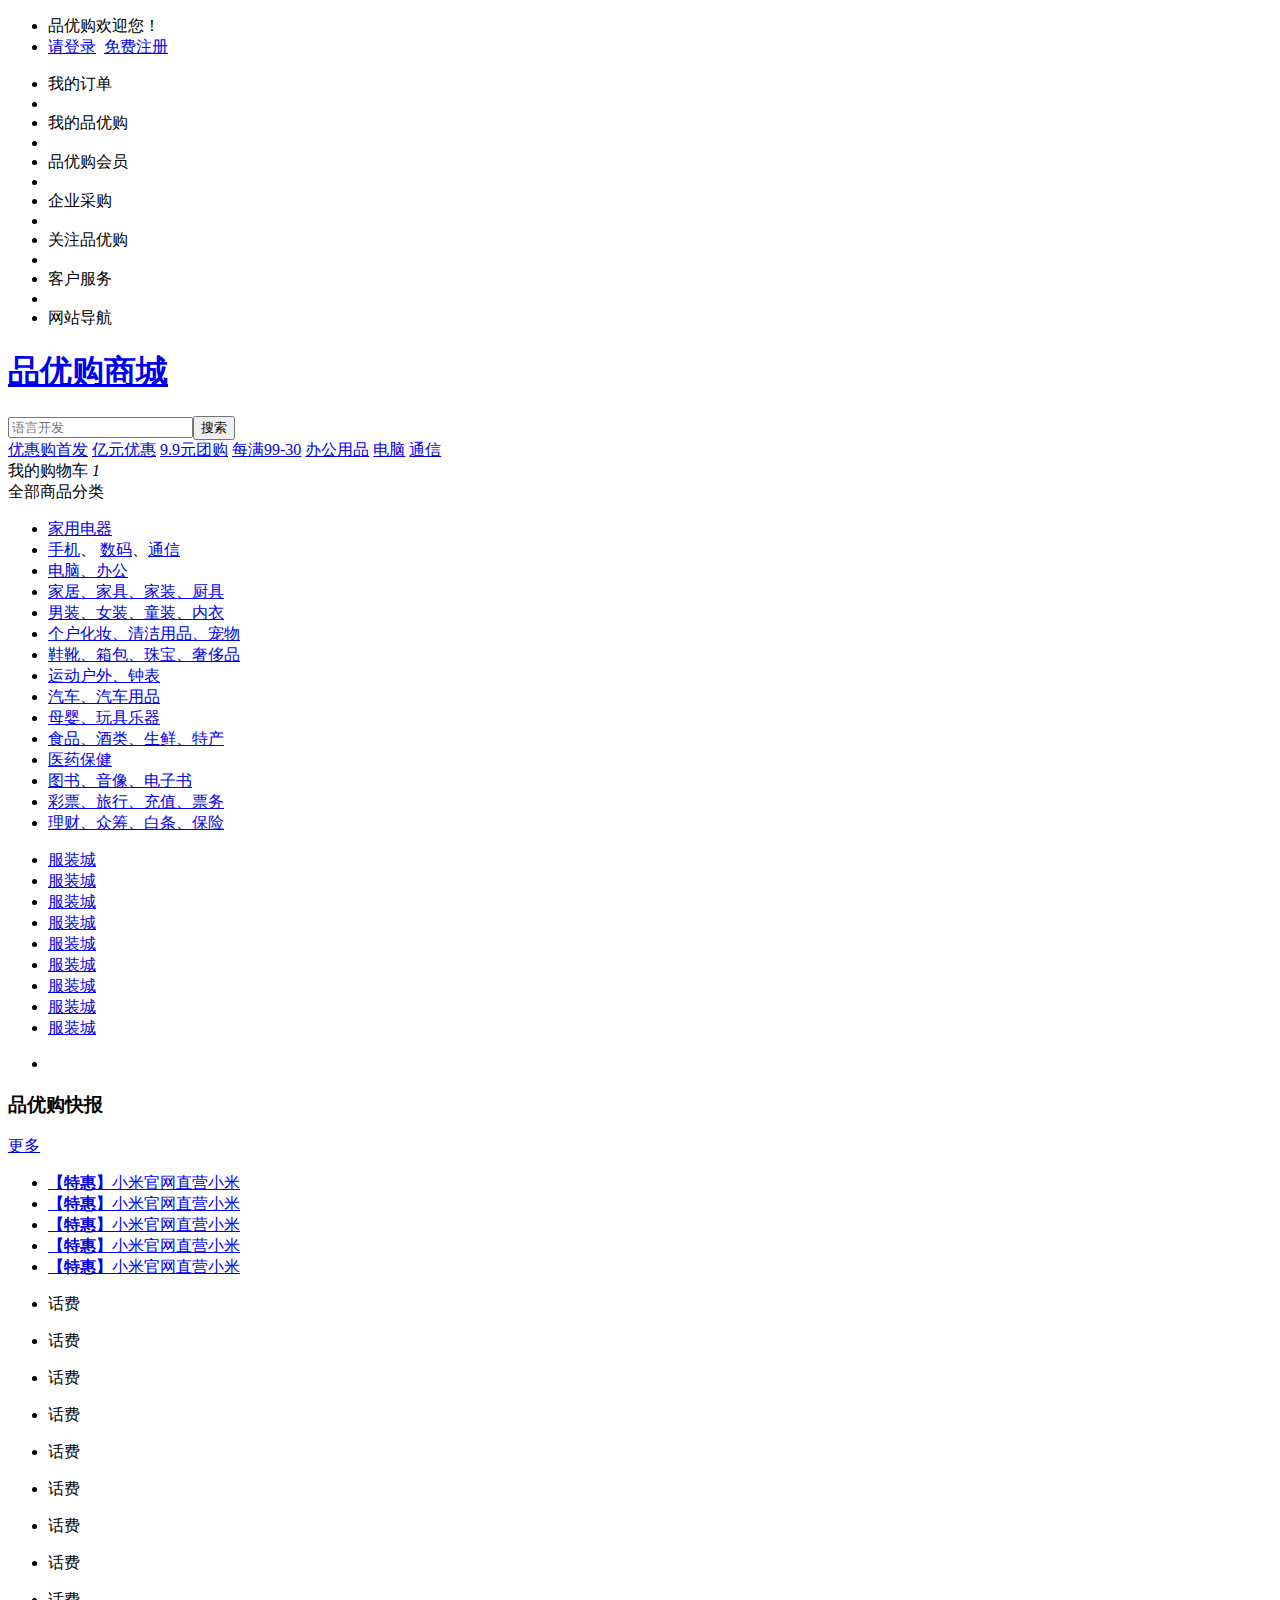
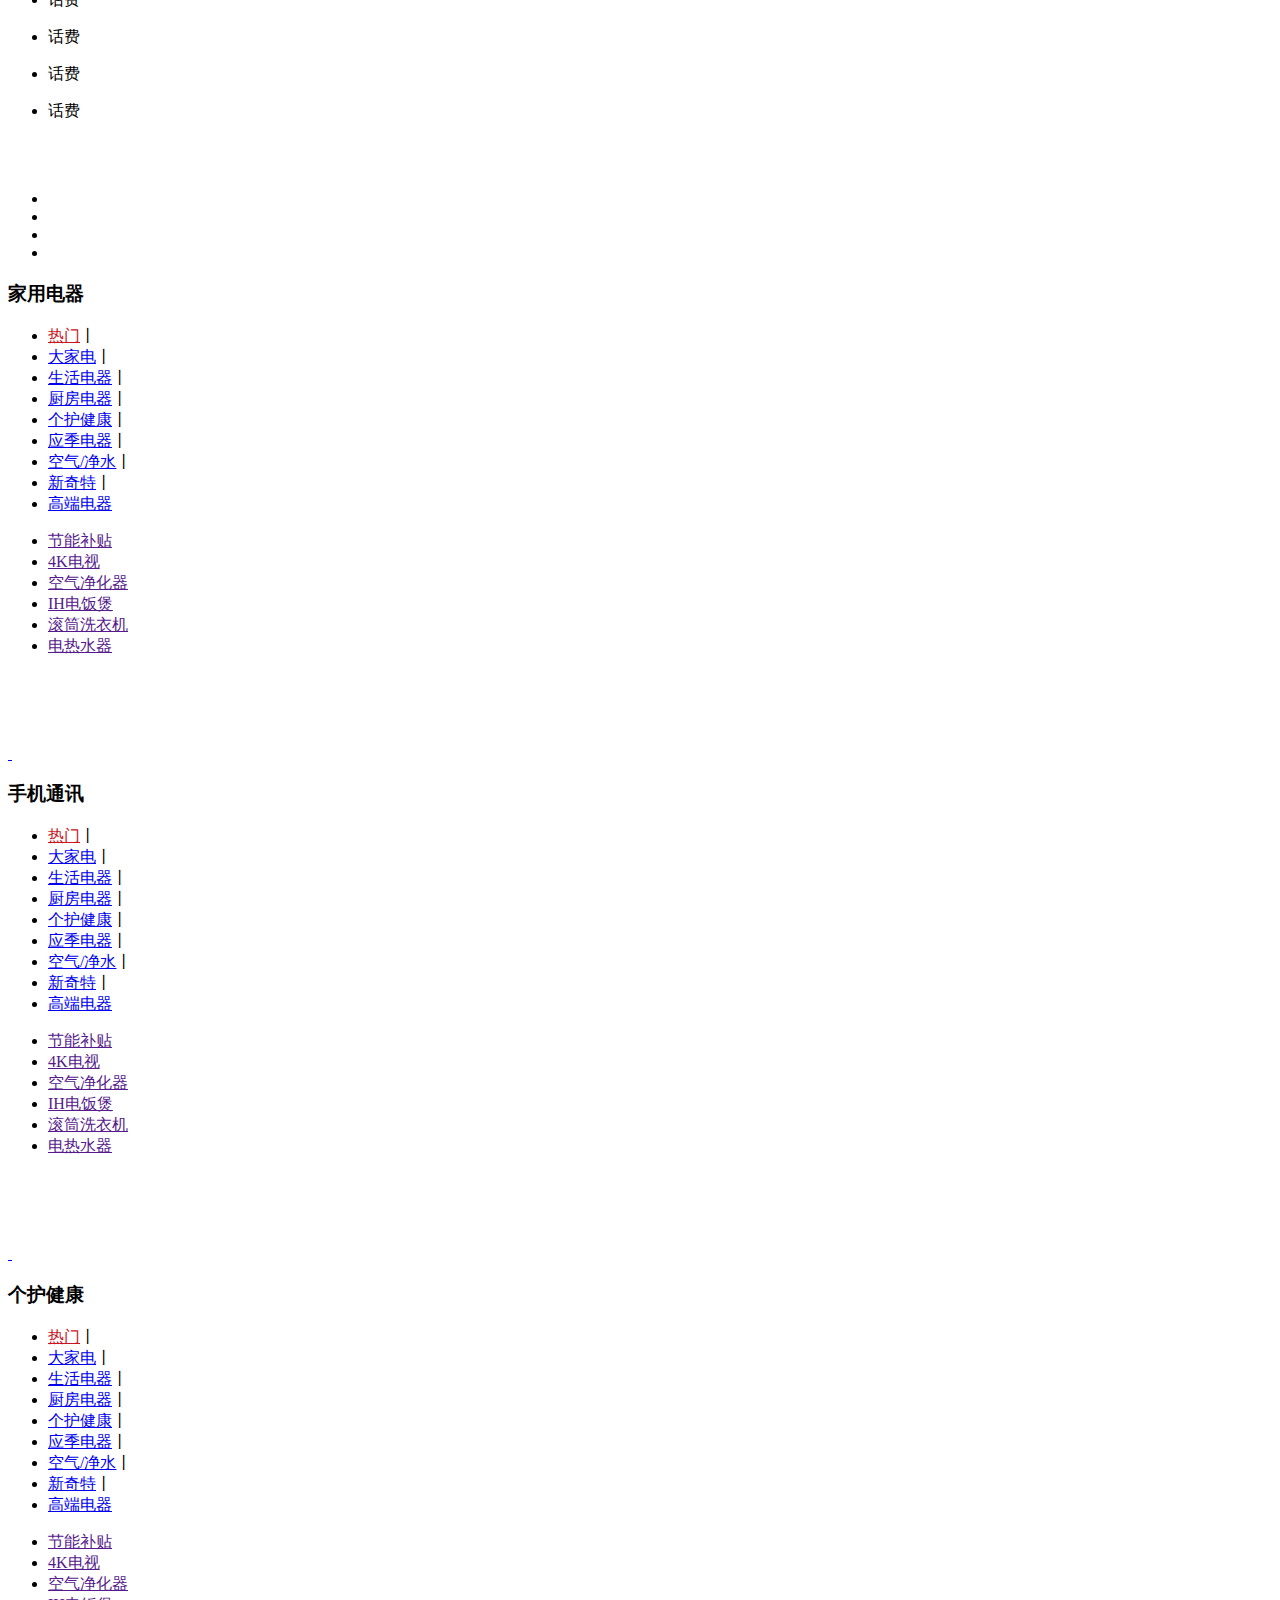
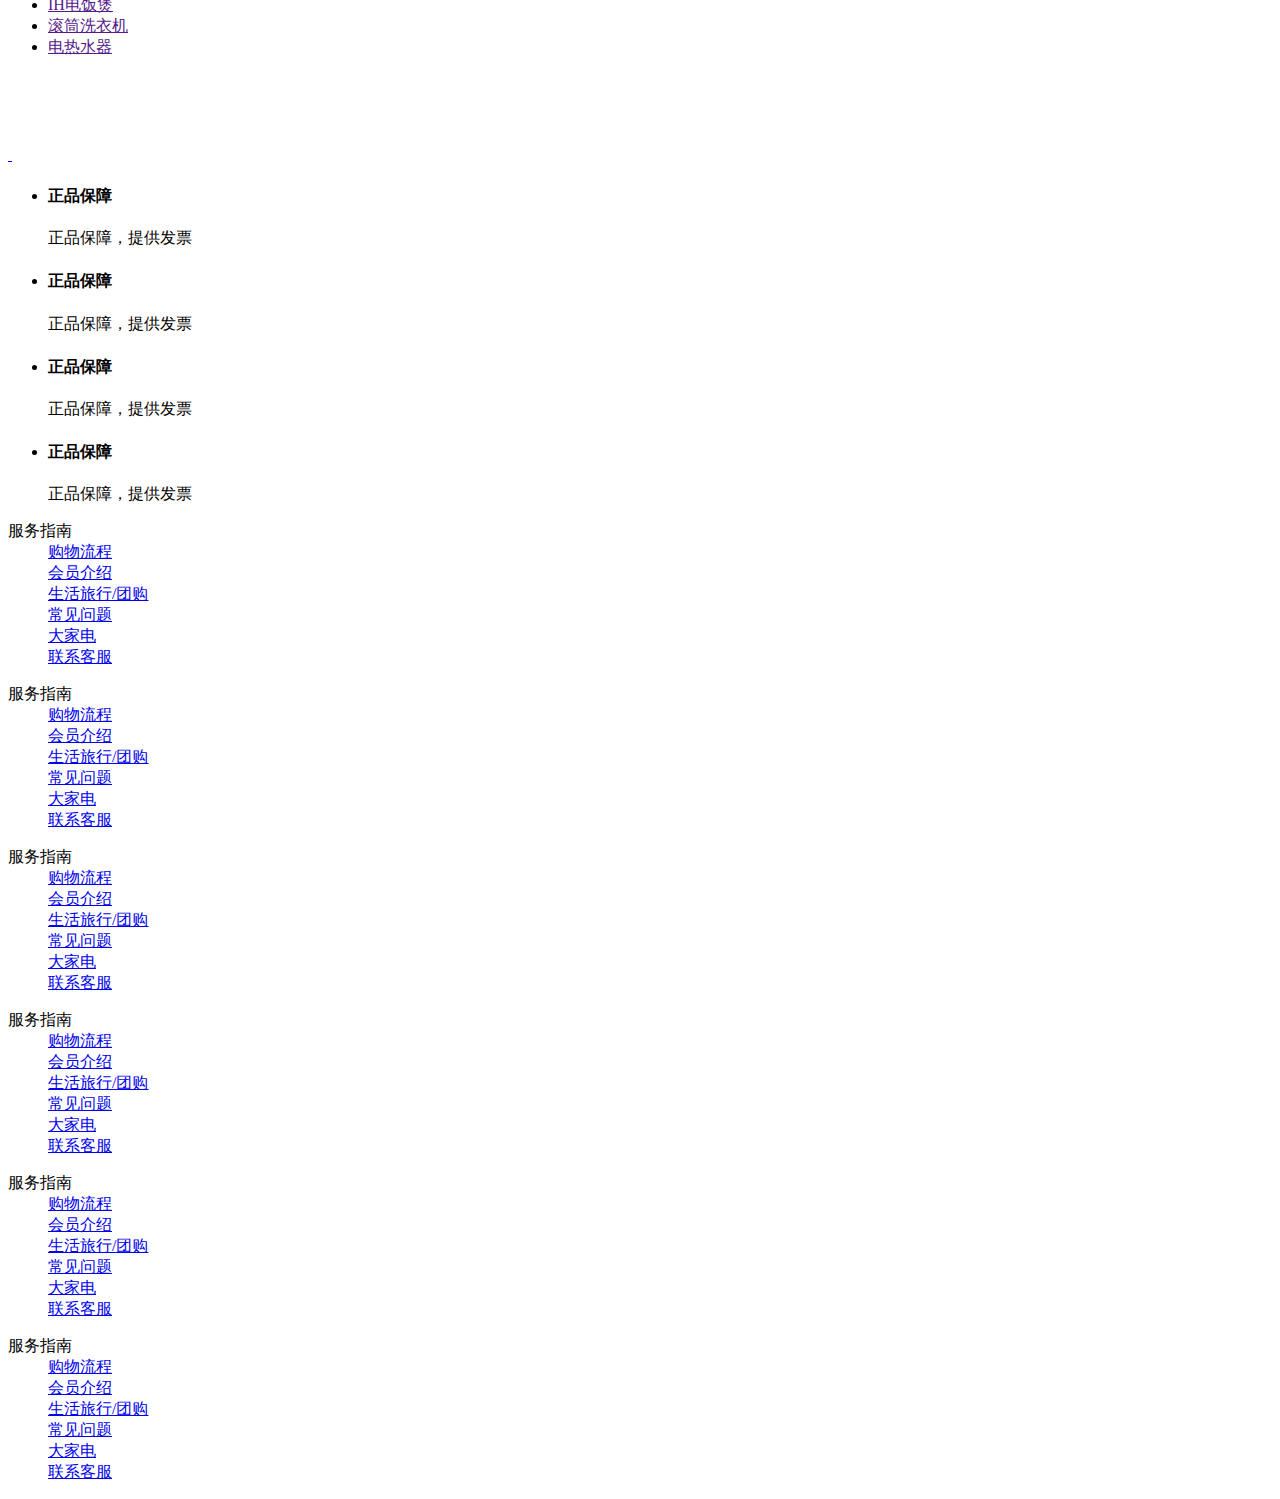
==== index.html @ 059ecf37 "Add files via upload" ====
<!DOCTYPE html>
<html lang="en">

<head>
    <meta charset="UTF-8">
    <meta name="viewport" content="width=device-width, initial-scale=1.0">
    <title>品优购商城-综合网购首选-正品低价、品质保障、配送及时、轻松购物！</title>
    <meta name="description" content="品优购商城-专业的综合网上购物商城,销售家电、数码通讯、电脑、家居百货、服装服饰、母婴、图书、食品等数万个品牌优质商品.便捷、诚信的服务，为您提供愉悦的网上购物体验!" />
    <!-- 网站说明 -->
    <!-- 关键字 -->
    <meta name="keywords" content="网上购物,网上商城,手机,笔记本,电脑,MP3,CD,VCD,DV,相机,数码,配件,手表,存储卡,京东" />
    <!-- 引入初始化css文件 -->
    <link rel="stylesheet" href="../shopping/css/base.css">
    <link rel="stylesheet" href="../shopping/css/common.css">
    <link rel="shortcut icon" href="favicon.ico" />
    <link rel="stylesheet" href="../shopping/css/index.css">
    <style>

    </style>
</head>

<body>
    <!-- 页面最顶部开始 -->
    <div class="shortcut clearfix">
        <div class="w">
            <div class="shortcut_left">
                <ul>
                    <li>品优购欢迎您！&nbsp;</li>
                    <li><a href="#">请登录</a>&nbsp;&nbsp;<a href="#" class="style_red">免费注册</a></li>
                </ul>
            </div>
            <div class="shortcut_right">
                <ul>
                    <li>我的订单</li>
                    <li></li>
                    <li class="arrow-icon">我的品优购</li>
                    <li></li>
                    <li>品优购会员</li>
                    <li></li>
                    <li>企业采购</li>
                    <li></li>
                    <li class="arrow-icon">关注品优购</li>
                    <li></li>
                    <li class="arrow-icon">客户服务</li>
                    <li></li>
                    <li class="arrow-icon">网站导航</li>
                </ul>
            </div>

        </div>
    </div>
    <!-- 页面最顶部结束 -->
    <!-- 头部模块开始 -->
    <header class="header w">
        <div class="logo">
            <h1>
                <a href="index.html" title="品优购商城">品优购商城</a>
            </h1>
        </div>
        <!-- 搜索模块 -->
        <div class="search">
            <input type="search" placeholder="语言开发"><button>搜索</button>
        </div>
        <div class="hotwords">
            <a href="#" class="style_red">优惠购首发</a>
            <a href="#">亿元优惠</a>
            <a href="#">9.9元团购</a>
            <a href="#">每满99-30</a>
            <a href="#">办公用品</a>
            <a href="#">电脑</a>
            <a href="#">通信</a>
        </div>
        <div class="shopcar">
            我的购物车
            <i class="count">1</i>
        </div>
    </header>
    <!-- 头部模块结束 -->
    <!-- 导航模块开始 -->
    <nav class="nav">
        <div class="w">
            <div class="dropdown">
                <div class="dt">全部商品分类</div>
                <div class="dd">
                    <ul>
                        <li><a href="#">家用电器</a> </li>
                        <li><a href="#">手机</a>、 <a href="#">数码</a>、<a href="#">通信</a> </li>
                        <li><a href="#">电脑、办公</a> </li>
                        <li><a href="#">家居、家具、家装、厨具</a> </li>
                        <li><a href="#">男装、女装、童装、内衣</a> </li>
                        <li><a href="#">个户化妆、清洁用品、宠物</a> </li>
                        <li><a href="#">鞋靴、箱包、珠宝、奢侈品</a> </li>
                        <li><a href="#">运动户外、钟表</a> </li>
                        <li><a href="#">汽车、汽车用品</a> </li>
                        <li><a href="#">母婴、玩具乐器</a> </li>
                        <li><a href="#">食品、酒类、生鲜、特产</a> </li>
                        <li><a href="#">医药保健</a> </li>
                        <li><a href="#">图书、音像、电子书</a> </li>
                        <li><a href="#">彩票、旅行、充值、票务</a> </li>
                        <li><a href="#">理财、众筹、白条、保险</a> </li>
                    </ul>
                </div>
            </div>
            <div class="navitems">
                <ul>
                    <li><a href="#">服装城</a></li>
                    <li><a href="#">服装城</a></li>
                    <li><a href="#">服装城</a></li>
                    <li><a href="#">服装城</a></li>
                    <li><a href="#">服装城</a></li>
                    <li><a href="#">服装城</a></li>
                    <li><a href="#">服装城</a></li>
                    <li><a href="#">服装城</a></li>
                    <li><a href="#">服装城</a></li>
                </ul>
            </div>
        </div>
    </nav>
    <!-- 导航模块结束 -->
    <!-- 首页专有的模块main开始 -->
    <div class="w ">
        <div class="main">
            <div class="focus">
                <ul>
                    <li><img src="../shopping/upload/focus1.png" alt=""></li>
                </ul>
            </div>
            <div class="newsflash">
                <div class="news">
                    <div class="news-head">
                        <h3>品优购快报</h3>
                        <a href="#" class="more">更多</a>
                    </div>
                    <div class="news-bd">
                        <ul>
                            <li> <a href="#"><strong>【特惠】</strong>小米官网直营小米</a></li>
                            <li> <a href="#"><strong>【特惠】</strong>小米官网直营小米</a></li>
                            <li> <a href="#"><strong>【特惠】</strong>小米官网直营小米</a></li>
                            <li> <a href="#"><strong>【特惠】</strong>小米官网直营小米</a></li>
                            <li> <a href="#"><strong>【特惠】</strong>小米官网直营小米</a></li>
                        </ul>
                    </div>
                </div>
                <div class="lifeservice">
                    <ul>
                        <li>
                            <i></i>
                            <p>话费</p>
                        </li>
                        <li>
                            <i class="hh"></i>
                            <p>话费</p>
                        </li>
                        <li>
                            <i></i>
                            <p>话费</p>
                        </li>
                        <li>
                            <i class="hh"></i>
                            <p>话费</p>
                        </li>
                        <li>
                            <i></i>
                            <p>话费</p>
                        </li>
                        <li>
                            <i class="hh"></i>
                            <p>话费</p>
                        </li>
                        <li>
                            <i></i>
                            <p>话费</p>
                        </li>
                        <li>
                            <i class="hh"></i>
                            <p>话费</p>
                        </li>
                        <li>
                            <i></i>
                            <p>话费</p>
                        </li>
                        <li>
                            <i class="hh"></i>
                            <p>话费</p>
                        </li>
                        <li>
                            <i></i>
                            <p>话费</p>
                        </li>
                        <li>
                            <i class="hh"></i>
                            <p>话费</p>
                        </li>

                    </ul>
                </div>
                <div class="bargin"><img src="../shopping/upload/bargain.png" alt=""></div>
            </div>
        </div>
    </div>
    <!-- 首页专有的模块main结束 -->
    <!-- 推荐模块开始 -->

    <div class="recom w">
        <div class="recom-hd">
            <img src="../shopping/images/recom.png" alt="">
        </div>
        <div class="recom-bd">
            <ul>
                <li><img src="../shopping/upload/recom_03.jpg" alt=""></li>
                <li><img src="../shopping/upload/recom_03.jpg" alt=""></li>
                <li><img src="../shopping/upload/recom_03.jpg" alt=""></li>
                <li><img src="../shopping/upload/recom_03.jpg" alt=""></li>
            </ul>
        </div>
    </div>

    <!-- 推荐模块结束 -->
    <!-- 楼层区开始 -->
    <div class="floor w">
        <!-- 1楼家用电器楼层开始 -->
        <div class="box_hd">
            <h3>家用电器</h3>
            <div class="tab-list">
                <ul>
                    <li>
                        <a href="#" style="color: #c81623;">热门</a>丨
                    </li>
                    <li class="wq">
                        <a href="#">大家电</a>丨
                    </li>
                    <li>
                        <a href="#">生活电器</a>丨
                    </li>
                    <li>
                        <a href="#">厨房电器</a>丨
                    </li>
                    <li>
                        <a href="#">个护健康</a>丨
                    </li>
                    <li>
                        <a href="#">应季电器</a>丨
                    </li>
                    <li>
                        <a href="#">空气/净水</a>丨
                    </li>
                    <li>
                        <a href="#">新奇特</a>丨
                    </li>
                    <li>
                        <a href="#">高端电器</a>
                    </li>
                </ul>
            </div>
        </div>
        <div class="box_bd">
            <div class="tab_content">
                <div class="tab_list_item">
                    <div class="col_210">
                        <ul>
                            <li>
                                <a href="">节能补贴</a></li>
                            <li> <a href="">4K电视</a></li>
                            <li> <a href="">空气净化器</a></li>
                            <li> <a href="">IH电饭煲</a></li>
                            <li> <a href="">滚筒洗衣机</a></li>
                            <li> <a href="">电热水器</a></li>

                        </ul>
                        <a href="#"><img src="../shopping/upload/floor-1-1.png" alt=""></a>
                    </div>

                    <div class="col_329">
                        <a href="#">
                            <img src="../shopping/upload/floor-1-b01.png" alt="">
                        </a>
                    </div>
                    <div class="col_221">
                        <a href="#" class="bb"><img src="../shopping/upload/floor-1-2.png" alt=""></a>
                        <a href="#"><img src="../shopping/upload/floor-1-3.png" alt=""></a>
                    </div>
                    <div class="col_221">
                        <a href="#"><img src="../shopping/upload/floor-1-4.png" alt=""></a>
                    </div>
                    <div class="col_219">
                        <a href="#" class="bb">
                            <img src="../shopping/upload/floor-1-5.png" alt="">
                        </a>
                        <a href="#">
                            <img src="../shopping/upload/floor-1-6.png" alt="">
                        </a>
                    </div>
                </div>
            </div>
        </div>
        <!-- 1楼家用电器楼层结束 -->
        <!-- 2楼手机通讯楼层开始 -->
        <div class="box_hd">
            <h3>手机通讯</h3>
            <div class="tab-list">
                <ul>
                    <li>
                        <a href="#" style="color: #c81623;">热门</a>丨
                    </li>
                    <li class="wq">
                        <a href="#">大家电</a>丨
                    </li>
                    <li>
                        <a href="#">生活电器</a>丨
                    </li>
                    <li>
                        <a href="#">厨房电器</a>丨
                    </li>
                    <li>
                        <a href="#">个护健康</a>丨
                    </li>
                    <li>
                        <a href="#">应季电器</a>丨
                    </li>
                    <li>
                        <a href="#">空气/净水</a>丨
                    </li>
                    <li>
                        <a href="#">新奇特</a>丨
                    </li>
                    <li>
                        <a href="#">高端电器</a>
                    </li>
                </ul>
            </div>
        </div>
        <div class="box_bd">
            <div class="tab_content">
                <div class="tab_list_item">
                    <div class="col_210">
                        <ul>
                            <li>
                                <a href="">节能补贴</a></li>
                            <li> <a href="">4K电视</a></li>
                            <li> <a href="">空气净化器</a></li>
                            <li> <a href="">IH电饭煲</a></li>
                            <li> <a href="">滚筒洗衣机</a></li>
                            <li> <a href="">电热水器</a></li>

                        </ul>
                        <a href="#"><img src="../shopping/upload/floor-1-1.png" alt=""></a>
                    </div>

                    <div class="col_329">
                        <a href="#">
                            <img src="../shopping/upload/floor-1-b01.png" alt="">
                        </a>
                    </div>
                    <div class="col_221">
                        <a href="#" class="bb"><img src="../shopping/upload/floor-1-2.png" alt=""></a>
                        <a href="#"><img src="../shopping/upload/floor-1-3.png" alt=""></a>
                    </div>
                    <div class="col_221">
                        <a href="#"><img src="../shopping/upload/floor-1-4.png" alt=""></a>
                    </div>
                    <div class="col_219">
                        <a href="#" class="bb">
                            <img src="../shopping/upload/floor-1-5.png" alt="">
                        </a>
                        <a href="#">
                            <img src="../shopping/upload/floor-1-6.png" alt="">
                        </a>
                    </div>
                </div>

            </div>
        </div>
        <!-- 2楼手机通讯楼层结束 -->
        <!-- 3楼个护健康楼层开始 -->
        <div class="box_hd">
            <h3>个护健康</h3>
            <div class="tab-list">
                <ul>
                    <li>
                        <a href="#" style="color: #c81623;">热门</a>丨
                    </li>
                    <li class="wq">
                        <a href="#">大家电</a>丨
                    </li>
                    <li>
                        <a href="#">生活电器</a>丨
                    </li>
                    <li>
                        <a href="#">厨房电器</a>丨
                    </li>
                    <li>
                        <a href="#">个护健康</a>丨
                    </li>
                    <li>
                        <a href="#">应季电器</a>丨
                    </li>
                    <li>
                        <a href="#">空气/净水</a>丨
                    </li>
                    <li>
                        <a href="#">新奇特</a>丨
                    </li>
                    <li>
                        <a href="#">高端电器</a>
                    </li>
                </ul>
            </div>
        </div>
        <div class="box_bd">
            <div class="tab_content">
                <div class="tab_list_item">
                    <div class="col_210">
                        <ul>
                            <li>
                                <a href="">节能补贴</a></li>
                            <li> <a href="">4K电视</a></li>
                            <li> <a href="">空气净化器</a></li>
                            <li> <a href="">IH电饭煲</a></li>
                            <li> <a href="">滚筒洗衣机</a></li>
                            <li> <a href="">电热水器</a></li>

                        </ul>
                        <a href="#"><img src="../shopping/upload/floor-1-1.png" alt=""></a>
                    </div>

                    <div class="col_329">
                        <a href="#">
                            <img src="../shopping/upload/floor-1-b01.png" alt="">
                        </a>
                    </div>
                    <div class="col_221">
                        <a href="#" class="bb"><img src="../shopping/upload/floor-1-2.png" alt=""></a>
                        <a href="#"><img src="../shopping/upload/floor-1-3.png" alt=""></a>
                    </div>
                    <div class="col_221">
                        <a href="#"><img src="../shopping/upload/floor-1-4.png" alt=""></a>
                    </div>
                    <div class="col_219">
                        <a href="#" class="bb">
                            <img src="../shopping/upload/floor-1-5.png" alt="">
                        </a>
                        <a href="#">
                            <img src="../shopping/upload/floor-1-6.png" alt="">
                        </a>
                    </div>
                </div>

            </div>
        </div>
        <!-- 3楼个护健康楼层结束 -->
    </div>


    <!-- 楼层区结束 -->
    <!-- 底部模块开始 -->
    <footer class="footer">
        <div class="w">
            <!-- 服务模块开始 -->
            <div class="mod_service">
                <ul>
                    <li>
                        <H5></H5>
                        <div class="txt">
                            <h4>正品保障</h4>
                            <p>正品保障，提供发票</p>
                        </div>
                    </li>
                    <li>
                        <H5></H5>
                        <h4>正品保障</h4>
                        <p>正品保障，提供发票</p>
                    </li>
                    <li>
                        <H5></H5>
                        <h4>正品保障</h4>
                        <p>正品保障，提供发票</p>
                    </li>
                    <li>
                        <H5></H5>
                        <h4>正品保障</h4>
                        <p>正品保障，提供发票</p>
                    </li>
                </ul>
            </div>
            <!-- 服务模块结束 -->
            <!-- 帮助模块开始 -->
            <div class="mod_help">
                <dl>
                    <dt>服务指南</dt>
                    <dd>
                        <a href="#">购物流程</a>
                    </dd>
                    <dd>
                        <a href="#">会员介绍</a>
                    </dd>
                    <dd>
                        <a href="#">生活旅行/团购</a>
                    </dd>
                    <dd>
                        <a href="#">常见问题</a>
                    </dd>
                    <dd>
                        <a href="#">大家电</a>
                    </dd>
                    <dd>
                        <a href="#">联系客服</a>
                    </dd>
                </dl>
                <dl>
                    <dt>服务指南</dt>
                    <dd>
                        <a href="#">购物流程</a>
                    </dd>
                    <dd>
                        <a href="#">会员介绍</a>
                    </dd>
                    <dd>
                        <a href="#">生活旅行/团购</a>
                    </dd>
                    <dd>
                        <a href="#">常见问题</a>
                    </dd>
                    <dd>
                        <a href="#">大家电</a>
                    </dd>
                    <dd>
                        <a href="#">联系客服</a>
                    </dd>
                </dl>
                <dl>
                    <dt>服务指南</dt>
                    <dd>
                        <a href="#">购物流程</a>
                    </dd>
                    <dd>
                        <a href="#">会员介绍</a>
                    </dd>
                    <dd>
                        <a href="#">生活旅行/团购</a>
                    </dd>
                    <dd>
                        <a href="#">常见问题</a>
                    </dd>
                    <dd>
                        <a href="#">大家电</a>
                    </dd>
                    <dd>
                        <a href="#">联系客服</a>
                    </dd>
                </dl>
                <dl>
                    <dt>服务指南</dt>
                    <dd>
                        <a href="#">购物流程</a>
                    </dd>
                    <dd>
                        <a href="#">会员介绍</a>
                    </dd>
                    <dd>
                        <a href="#">生活旅行/团购</a>
                    </dd>
                    <dd>
                        <a href="#">常见问题</a>
                    </dd>
                    <dd>
                        <a href="#">大家电</a>
                    </dd>
                    <dd>
                        <a href="#">联系客服</a>
                    </dd>
                </dl>
                <dl>
                    <dt>服务指南</dt>
                    <dd>
                        <a href="#">购物流程</a>
                    </dd>
                    <dd>
                        <a href="#">会员介绍</a>
                    </dd>
                    <dd>
                        <a href="#">生活旅行/团购</a>
                    </dd>
                    <dd>
                        <a href="#">常见问题</a>
                    </dd>
                    <dd>
                        <a href="#">大家电</a>
                    </dd>
                    <dd>
                        <a href="#">联系客服</a>
                    </dd>
                </dl>
                <dl>
                    <dt>服务指南</dt>
                    <dd>
                        <a href="#">购物流程</a>
                    </dd>
                    <dd>
                        <a href="#">会员介绍</a>
                    </dd>
                    <dd>
                        <a href="#">生活旅行/团购</a>
                    </dd>
                    <dd>
                        <a href="#">常见问题</a>
                    </dd>
                    <dd>
                        <a href="#">大家电</a>
                    </dd>
                    <dd>
                        <a href="#">联系客服</a>
                    </dd>
                </dl>

            </div>
            <!-- 帮助模块结束 -->
        </div>
    </footer>
</body>

</html>
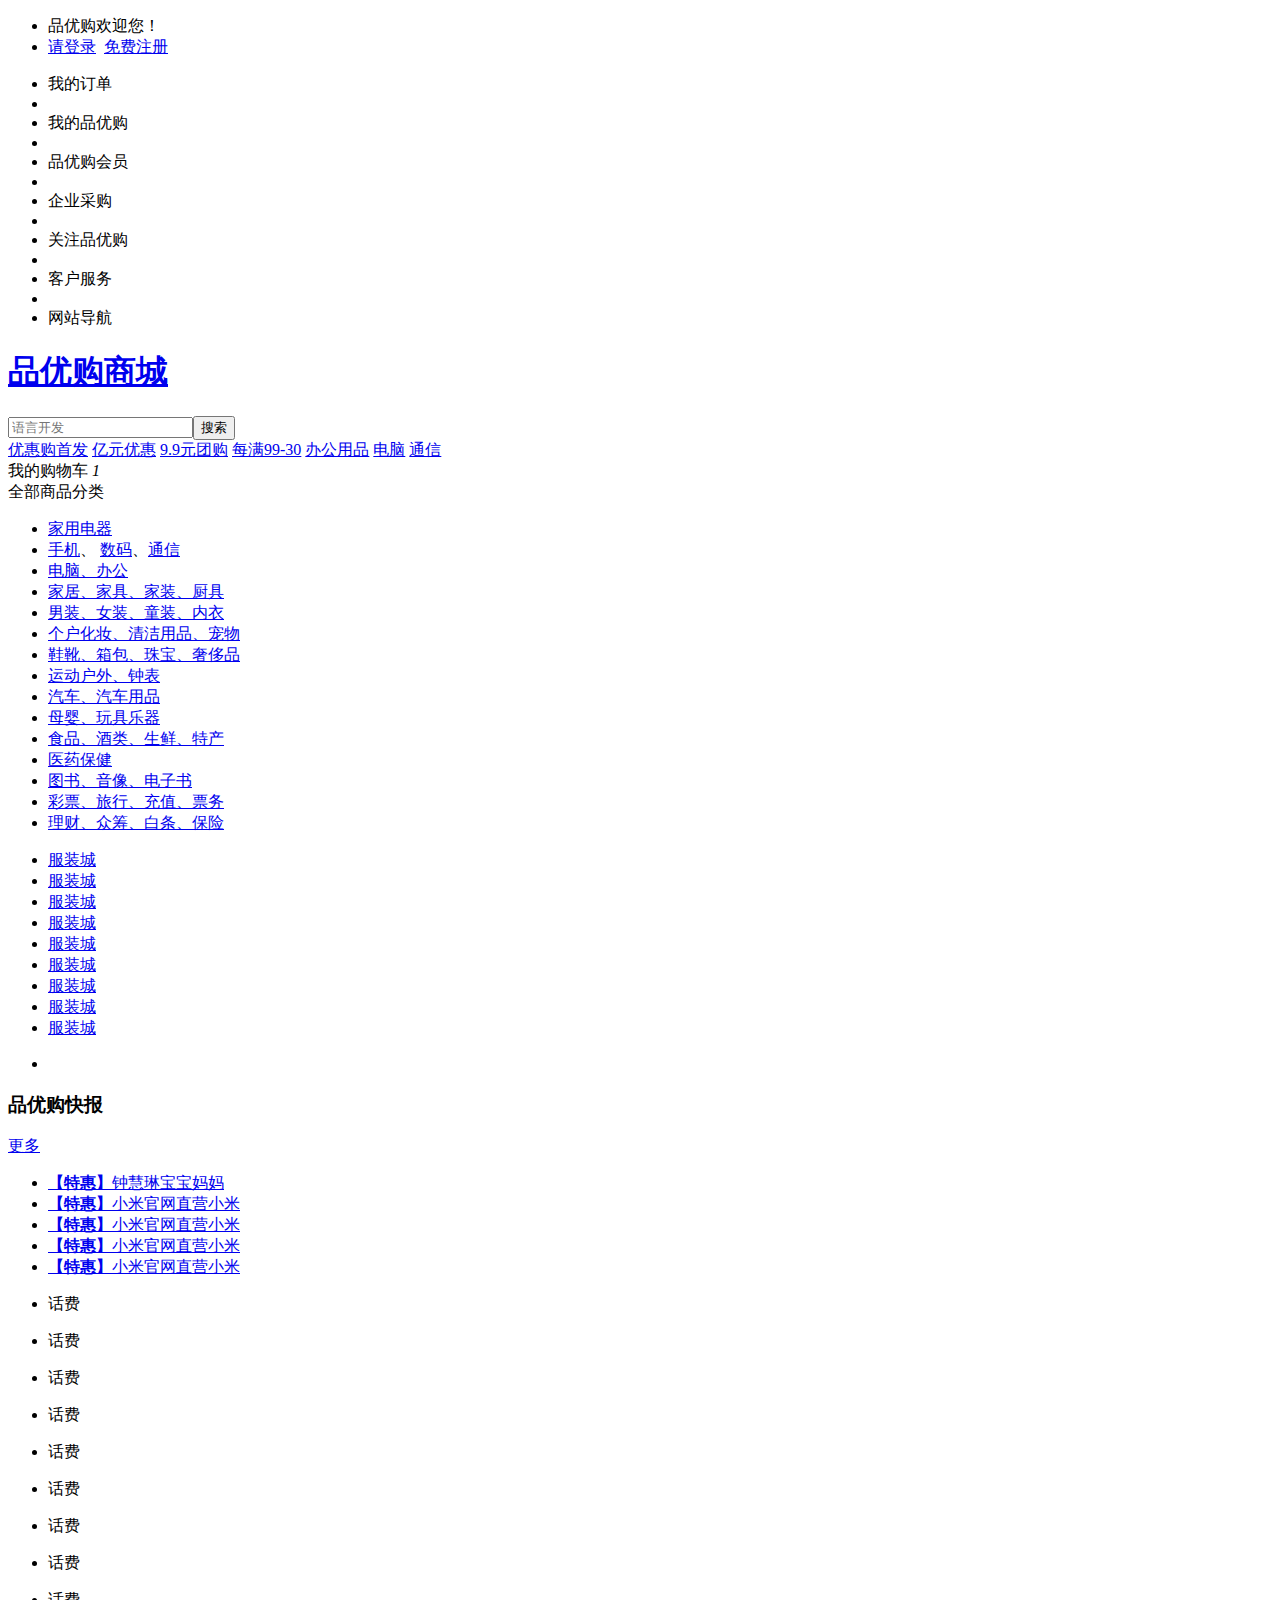
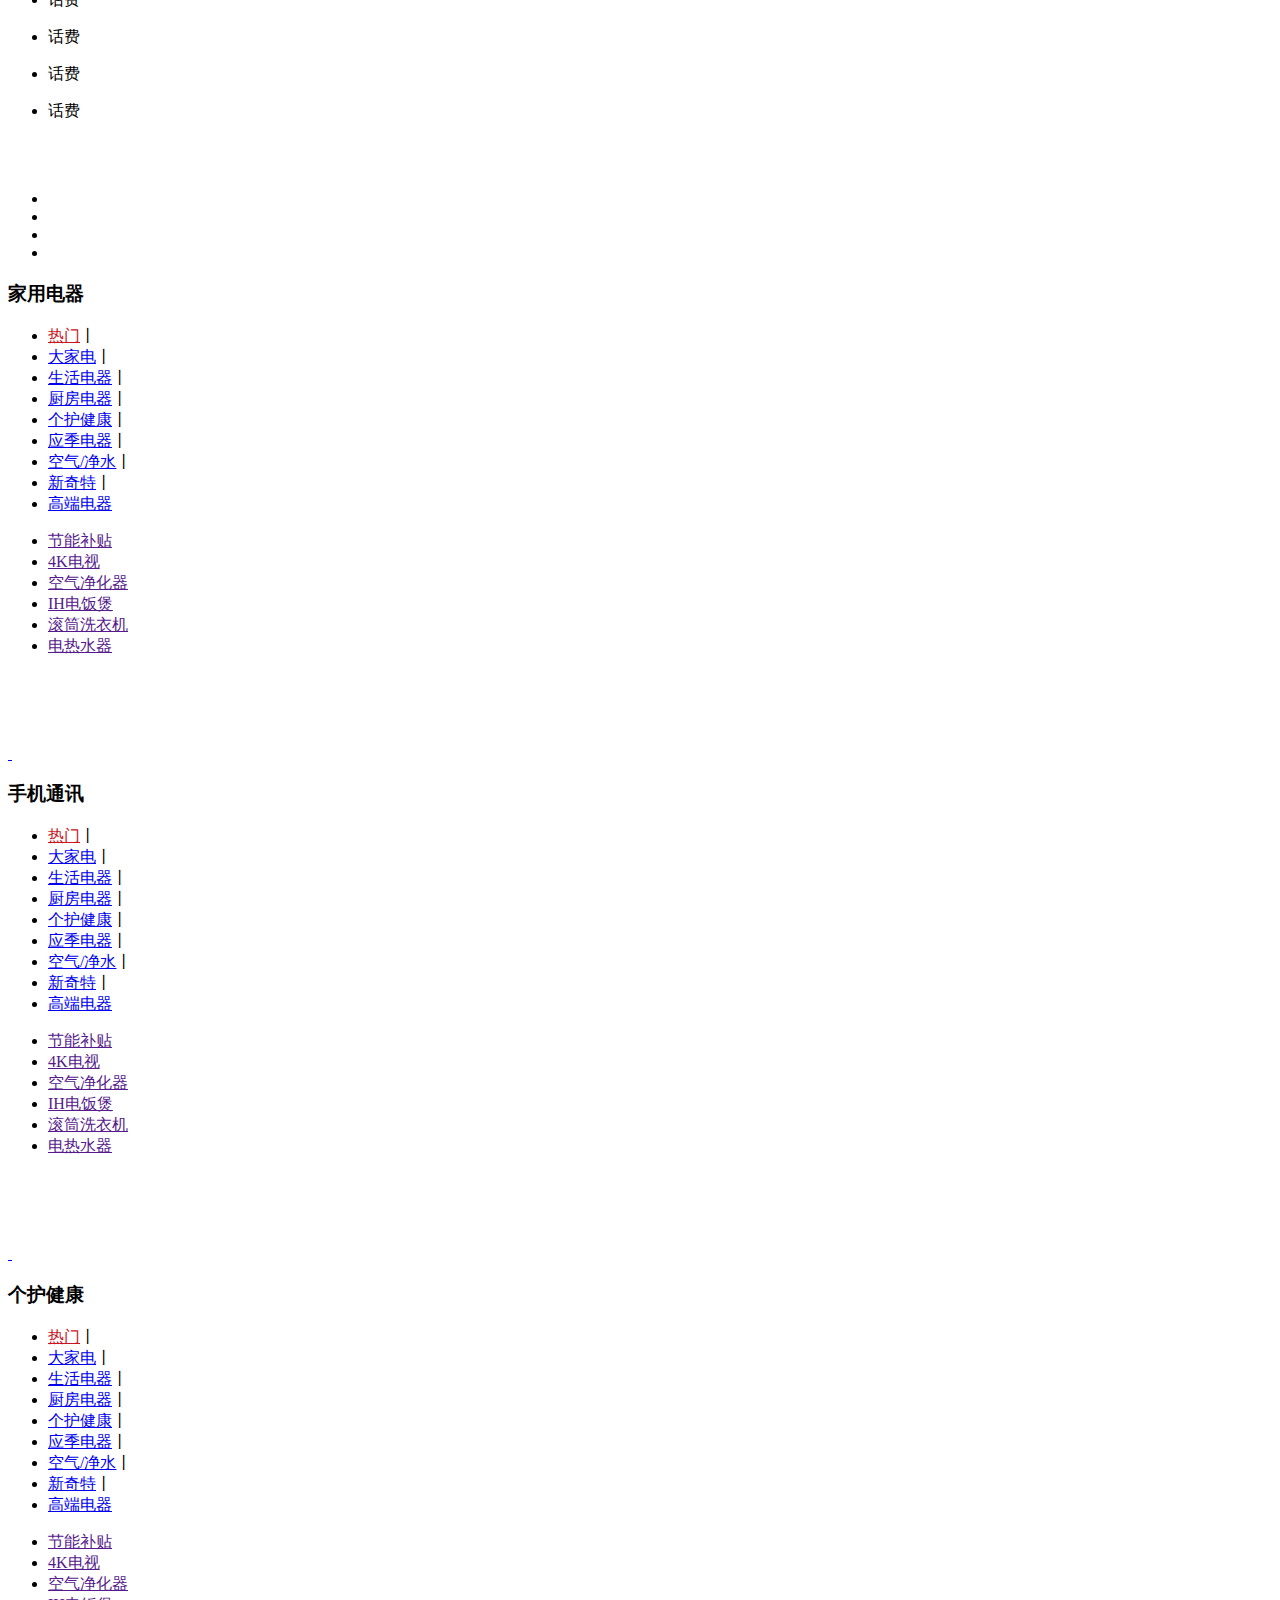
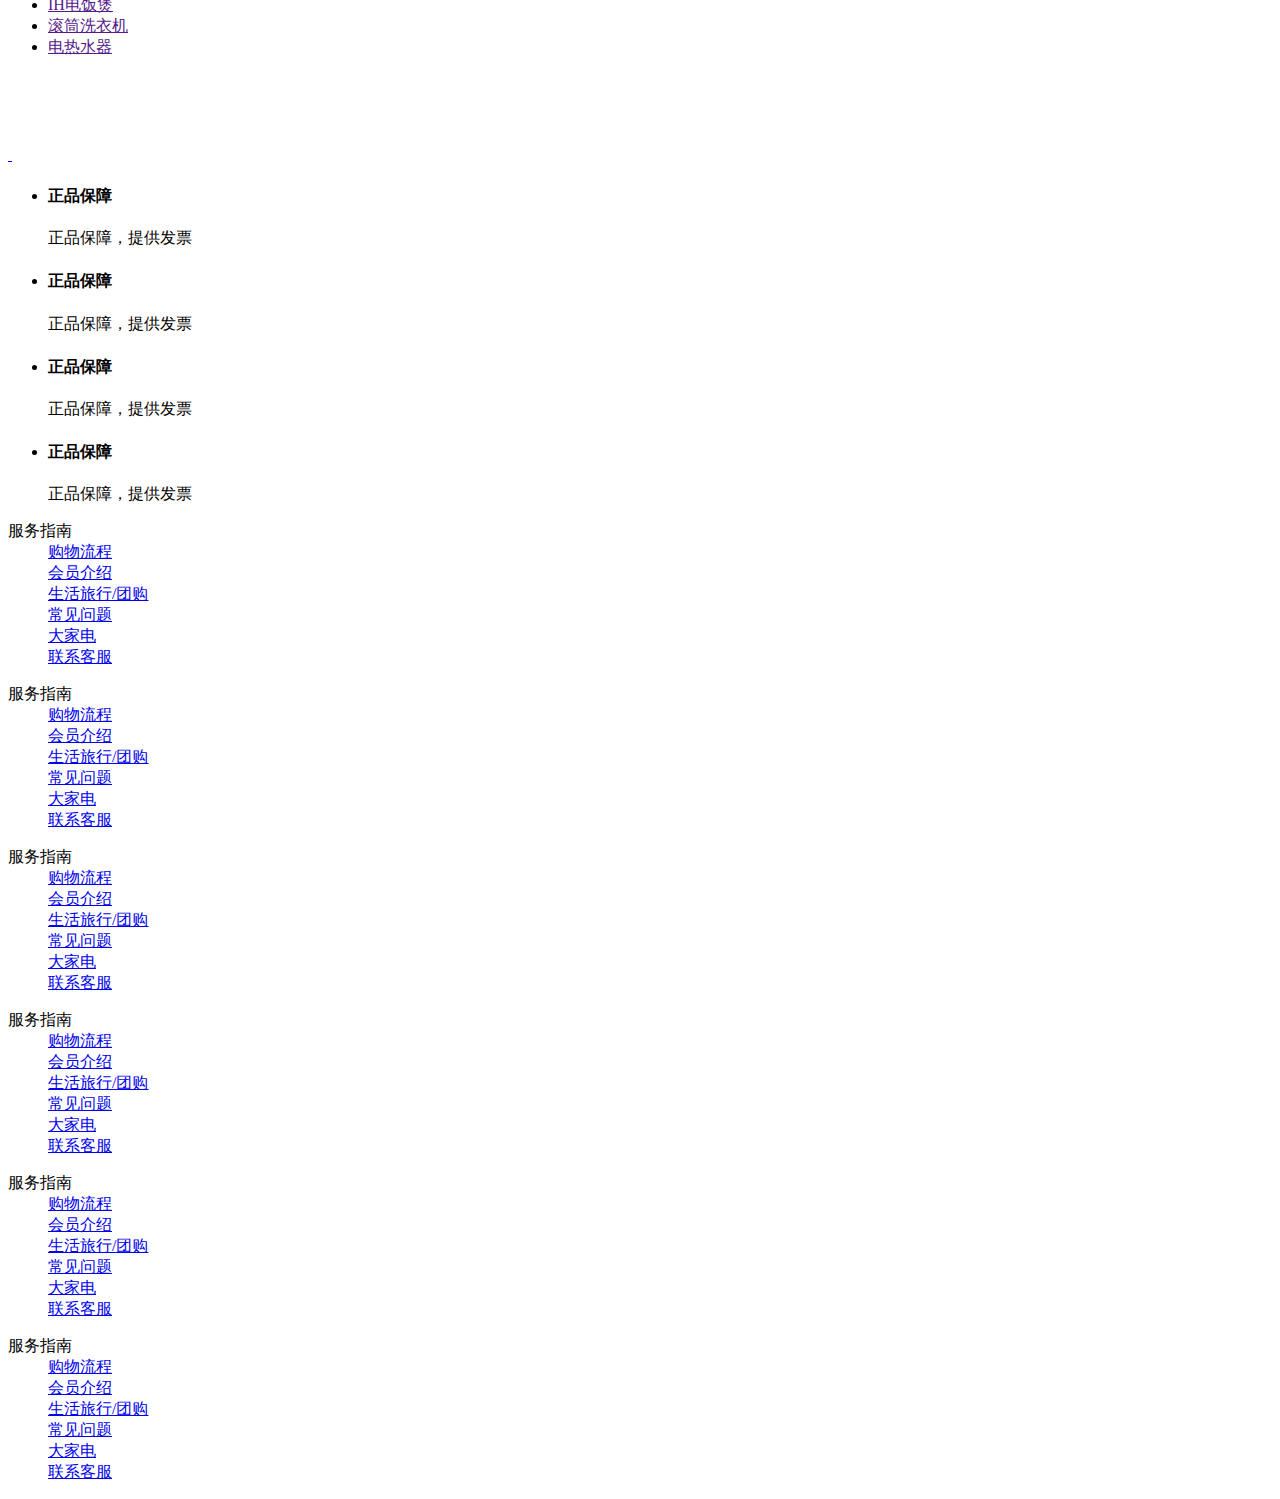
==== commit 4632e341: "Update index.html" ====
--- a/index.html
+++ b/index.html
@@ -10,10 +10,10 @@
     <!-- 关键字 -->
     <meta name="keywords" content="网上购物,网上商城,手机,笔记本,电脑,MP3,CD,VCD,DV,相机,数码,配件,手表,存储卡,京东" />
     <!-- 引入初始化css文件 -->
-    <link rel="stylesheet" href="../shopping/css/base.css">
-    <link rel="stylesheet" href="../shopping/css/common.css">
+    <link rel="stylesheet" href="../pinyougou/css/base.css">
+    <link rel="stylesheet" href="../pinyougou/css/common.css">
     <link rel="shortcut icon" href="favicon.ico" />
-    <link rel="stylesheet" href="../shopping/css/index.css">
+    <link rel="stylesheet" href="../pinyougou/css/index.css">
     <style>
 
     </style>
@@ -122,7 +122,7 @@
         <div class="main">
             <div class="focus">
                 <ul>
-                    <li><img src="../shopping/upload/focus1.png" alt=""></li>
+                    <li><img src="../pinyougou/upload/focus1.png" alt=""></li>
                 </ul>
             </div>
             <div class="newsflash">
@@ -133,7 +133,7 @@
                     </div>
                     <div class="news-bd">
                         <ul>
-                            <li> <a href="#"><strong>【特惠】</strong>小米官网直营小米</a></li>
+                            <li> <a href="#"><strong>【特惠】</strong>钟慧琳宝宝妈妈</a></li>
                             <li> <a href="#"><strong>【特惠】</strong>小米官网直营小米</a></li>
                             <li> <a href="#"><strong>【特惠】</strong>小米官网直营小米</a></li>
                             <li> <a href="#"><strong>【特惠】</strong>小米官网直营小米</a></li>
@@ -194,7 +194,7 @@
 
                     </ul>
                 </div>
-                <div class="bargin"><img src="../shopping/upload/bargain.png" alt=""></div>
+                <div class="bargin"><img src="../pinyougou/upload/bargain.png" alt=""></div>
             </div>
         </div>
     </div>
@@ -203,14 +203,14 @@
 
     <div class="recom w">
         <div class="recom-hd">
-            <img src="../shopping/images/recom.png" alt="">
+            <img src="../pinyougou/images/recom.png" alt="">
         </div>
         <div class="recom-bd">
             <ul>
-                <li><img src="../shopping/upload/recom_03.jpg" alt=""></li>
-                <li><img src="../shopping/upload/recom_03.jpg" alt=""></li>
-                <li><img src="../shopping/upload/recom_03.jpg" alt=""></li>
-                <li><img src="../shopping/upload/recom_03.jpg" alt=""></li>
+                <li><img src="../pinyougou/upload/recom_03.jpg" alt=""></li>
+                <li><img src="../pinyougou/upload/recom_03.jpg" alt=""></li>
+                <li><img src="../pinyougou/upload/recom_03.jpg" alt=""></li>
+                <li><img src="../pinyougou/upload/recom_03.jpg" alt=""></li>
             </ul>
         </div>
     </div>
@@ -267,27 +267,27 @@
                             <li> <a href="">电热水器</a></li>
 
                         </ul>
-                        <a href="#"><img src="../shopping/upload/floor-1-1.png" alt=""></a>
+                        <a href="#"><img src="../pinyougou/upload/floor-1-1.png" alt=""></a>
                     </div>
 
                     <div class="col_329">
                         <a href="#">
-                            <img src="../shopping/upload/floor-1-b01.png" alt="">
+                            <img src="../pinyougou/upload/floor-1-b01.png" alt="">
                         </a>
                     </div>
                     <div class="col_221">
-                        <a href="#" class="bb"><img src="../shopping/upload/floor-1-2.png" alt=""></a>
-                        <a href="#"><img src="../shopping/upload/floor-1-3.png" alt=""></a>
+                        <a href="#" class="bb"><img src="../pinyougou/upload/floor-1-2.png" alt=""></a>
+                        <a href="#"><img src="../pinyougou/upload/floor-1-3.png" alt=""></a>
                     </div>
                     <div class="col_221">
-                        <a href="#"><img src="../shopping/upload/floor-1-4.png" alt=""></a>
+                        <a href="#"><img src="../pinyougou/upload/floor-1-4.png" alt=""></a>
                     </div>
                     <div class="col_219">
                         <a href="#" class="bb">
-                            <img src="../shopping/upload/floor-1-5.png" alt="">
+                            <img src="../pinyougou/upload/floor-1-5.png" alt="">
                         </a>
                         <a href="#">
-                            <img src="../shopping/upload/floor-1-6.png" alt="">
+                            <img src="../pinyougou/upload/floor-1-6.png" alt="">
                         </a>
                     </div>
                 </div>
@@ -343,27 +343,27 @@
                             <li> <a href="">电热水器</a></li>
 
                         </ul>
-                        <a href="#"><img src="../shopping/upload/floor-1-1.png" alt=""></a>
+                        <a href="#"><img src="../pinyougou/upload/floor-1-1.png" alt=""></a>
                     </div>
 
                     <div class="col_329">
                         <a href="#">
-                            <img src="../shopping/upload/floor-1-b01.png" alt="">
+                            <img src="../pinyougou/upload/floor-1-b01.png" alt="">
                         </a>
                     </div>
                     <div class="col_221">
-                        <a href="#" class="bb"><img src="../shopping/upload/floor-1-2.png" alt=""></a>
-                        <a href="#"><img src="../shopping/upload/floor-1-3.png" alt=""></a>
+                        <a href="#" class="bb"><img src="../pinyougou/upload/floor-1-2.png" alt=""></a>
+                        <a href="#"><img src="../pinyougou/upload/floor-1-3.png" alt=""></a>
                     </div>
                     <div class="col_221">
-                        <a href="#"><img src="../shopping/upload/floor-1-4.png" alt=""></a>
+                        <a href="#"><img src="../pinyougou/upload/floor-1-4.png" alt=""></a>
                     </div>
                     <div class="col_219">
                         <a href="#" class="bb">
-                            <img src="../shopping/upload/floor-1-5.png" alt="">
+                            <img src="../pinyougou/upload/floor-1-5.png" alt="">
                         </a>
                         <a href="#">
-                            <img src="../shopping/upload/floor-1-6.png" alt="">
+                            <img src="../pinyougou/upload/floor-1-6.png" alt="">
                         </a>
                     </div>
                 </div>
@@ -420,27 +420,27 @@
                             <li> <a href="">电热水器</a></li>
 
                         </ul>
-                        <a href="#"><img src="../shopping/upload/floor-1-1.png" alt=""></a>
+                        <a href="#"><img src="../pinyougou/upload/floor-1-1.png" alt=""></a>
                     </div>
 
                     <div class="col_329">
                         <a href="#">
-                            <img src="../shopping/upload/floor-1-b01.png" alt="">
+                            <img src="../pinyougou/upload/floor-1-b01.png" alt="">
                         </a>
                     </div>
                     <div class="col_221">
-                        <a href="#" class="bb"><img src="../shopping/upload/floor-1-2.png" alt=""></a>
-                        <a href="#"><img src="../shopping/upload/floor-1-3.png" alt=""></a>
+                        <a href="#" class="bb"><img src="../pinyougou/upload/floor-1-2.png" alt=""></a>
+                        <a href="#"><img src="../pinyougou/upload/floor-1-3.png" alt=""></a>
                     </div>
                     <div class="col_221">
-                        <a href="#"><img src="../shopping/upload/floor-1-4.png" alt=""></a>
+                        <a href="#"><img src="../pinyougou/upload/floor-1-4.png" alt=""></a>
                     </div>
                     <div class="col_219">
                         <a href="#" class="bb">
-                            <img src="../shopping/upload/floor-1-5.png" alt="">
+                            <img src="../pinyougou/upload/floor-1-5.png" alt="">
                         </a>
                         <a href="#">
-                            <img src="../shopping/upload/floor-1-6.png" alt="">
+                            <img src="../pinyougou/upload/floor-1-6.png" alt="">
                         </a>
                     </div>
                 </div>
@@ -618,4 +618,4 @@
     </footer>
 </body>
 
-</html>+</html>
